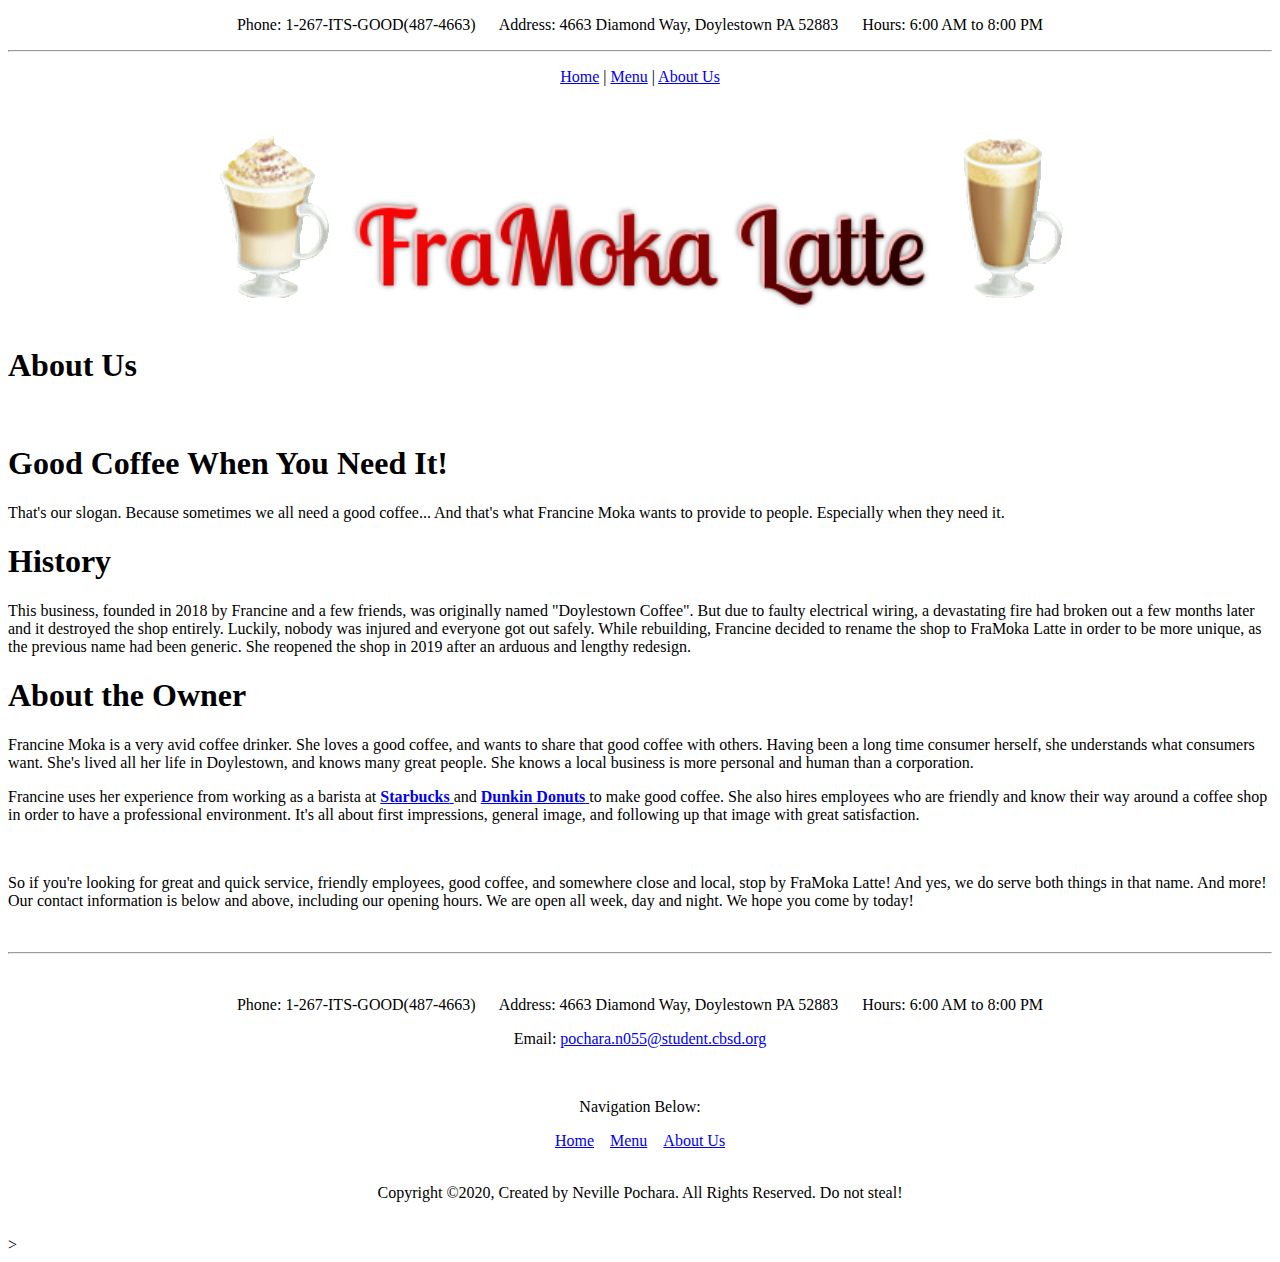
==== About.htm @ 46605a5d "All the stuff" ====
<!DOCTYPE html>

<html>
    
    <head>
        
        <title>About Us</title>
    
        <link rel="stylesheet" type="text/css" href="styles/coffeeStyles.css">
        
        <link rel="shortcut icon" href="C:\Users\Pochara.N055\OneDrive - Central Bucks School District\Web Desine\ADVANCED Web Desine!!!1!\pocharaCoffeeShop\Favicon.ico" type="image/x-icon">
    
    </head>
        
    <body>
        
        <center><div id="Contact">
        <p id="ContactP">Phone: 1-267-ITS-GOOD(487-4663) &emsp; Address: 4663 Diamond Way, Doylestown PA 52883 &emsp; Hours: 6:00 AM to 8:00 PM</p>
            </div></center>
        
        <hr>
        <center><div id="Navigation"><p id="NavigationP"><a id="NavigationA" href=index.htm>Home</a> | <a id="NavigationA" href=Menu.htm>Menu</a> | <a id="NavigationA" href=About.htm>About Us</a></p></div></center>
        &nbsp;
        
        <div id="Main">
        
        <center><a href=index.htm><img src="Images/Cafe%20mocha.png"><img src="Images/FraMoka.png" width=604px height=136px><img src="Images/Cafe%20latte.png"></a></center>
           
        <h1>About Us</h1>
            
        &nbsp;
        
        <h1 id="MenuCategories">Good Coffee When You Need It!</h1>
            
        <p>That's our slogan. Because sometimes we all need a good coffee... And that's what Francine Moka wants to provide to people. Especially when they need it. </p>
        
        <h1 id="MenuCategories">History</h1>
            
        <p>This business, founded in 2018 by Francine and a few friends, was originally named "Doylestown Coffee". But due to faulty electrical wiring, a devastating fire had broken out a few months later and it destroyed the shop entirely. Luckily, nobody was injured and everyone got out safely. While rebuilding, Francine decided to rename the shop to FraMoka Latte in order to be more unique, as the previous name had been generic. She reopened the shop in 2019 after an arduous and lengthy redesign.</p>
            
        <h1 id="MenuCategories">About the Owner</h1>
            
        <p>Francine Moka is a very avid coffee drinker. She loves a good coffee, and wants to share that good coffee with others. Having been a long time consumer herself, she understands what consumers want. She's lived all her life in Doylestown, and knows many great people. She knows a local business is more personal and human than a corporation.</p>
            
        <p>Francine uses her experience from working as a barista at 
            
        <a id="AboutHyper" href=https://www.starbucks.com>
            
        <b>Starbucks</b>
            
        </a> 
            
        and 
            
            
        <a id="AboutHyper" href=https://www.DunkinDonuts.com>
            
        <b>Dunkin Donuts</b>
            
        </a> 
            
        to make good coffee. She also hires employees who are friendly and know their way around a coffee shop in order to have a professional environment. It's all about first impressions, general image, and following up that image with great satisfaction.</p>
            
        <br>
            
        <p>So if you're looking for great and quick service, friendly employees, good coffee, and somewhere close and local, stop by FraMoka Latte! And yes, we do serve both things in that name. And more! Our contact information is below and above, including our opening hours. We are open all week, day and night. We hope you come by today!</p>
        </div>
        
        
        &nbsp;
        <hr>
        <div id="Footer">
            <br>
            <center><p id="White">Phone: 1-267-ITS-GOOD(487-4663) &emsp; Address: 4663 Diamond Way, Doylestown PA 52883 &emsp; Hours: 6:00 AM to 8:00 PM</p>
                <p id="White">Email: <a id="White" href=mailto:pochara.n055@student.cbsd.org>pochara.n055@student.cbsd.org</a></p>
            </center>
            <br>
            <center><p id="White">Navigation Below:</p></center>
        
            <center><a id="FooterTextA" href=index.htm>Home</a>&emsp;<a id="FooterTextA" href=Menu.htm>Menu</a>&emsp;<a id="FooterTextA" href=About.htm>About Us</a></center>
            <br>
            <Center><p id="White">Copyright &copy;2020, Created by Neville Pochara. All Rights Reserved. Do not steal!</p></Center>
            <br>
        </div>>
    </body>
</html>
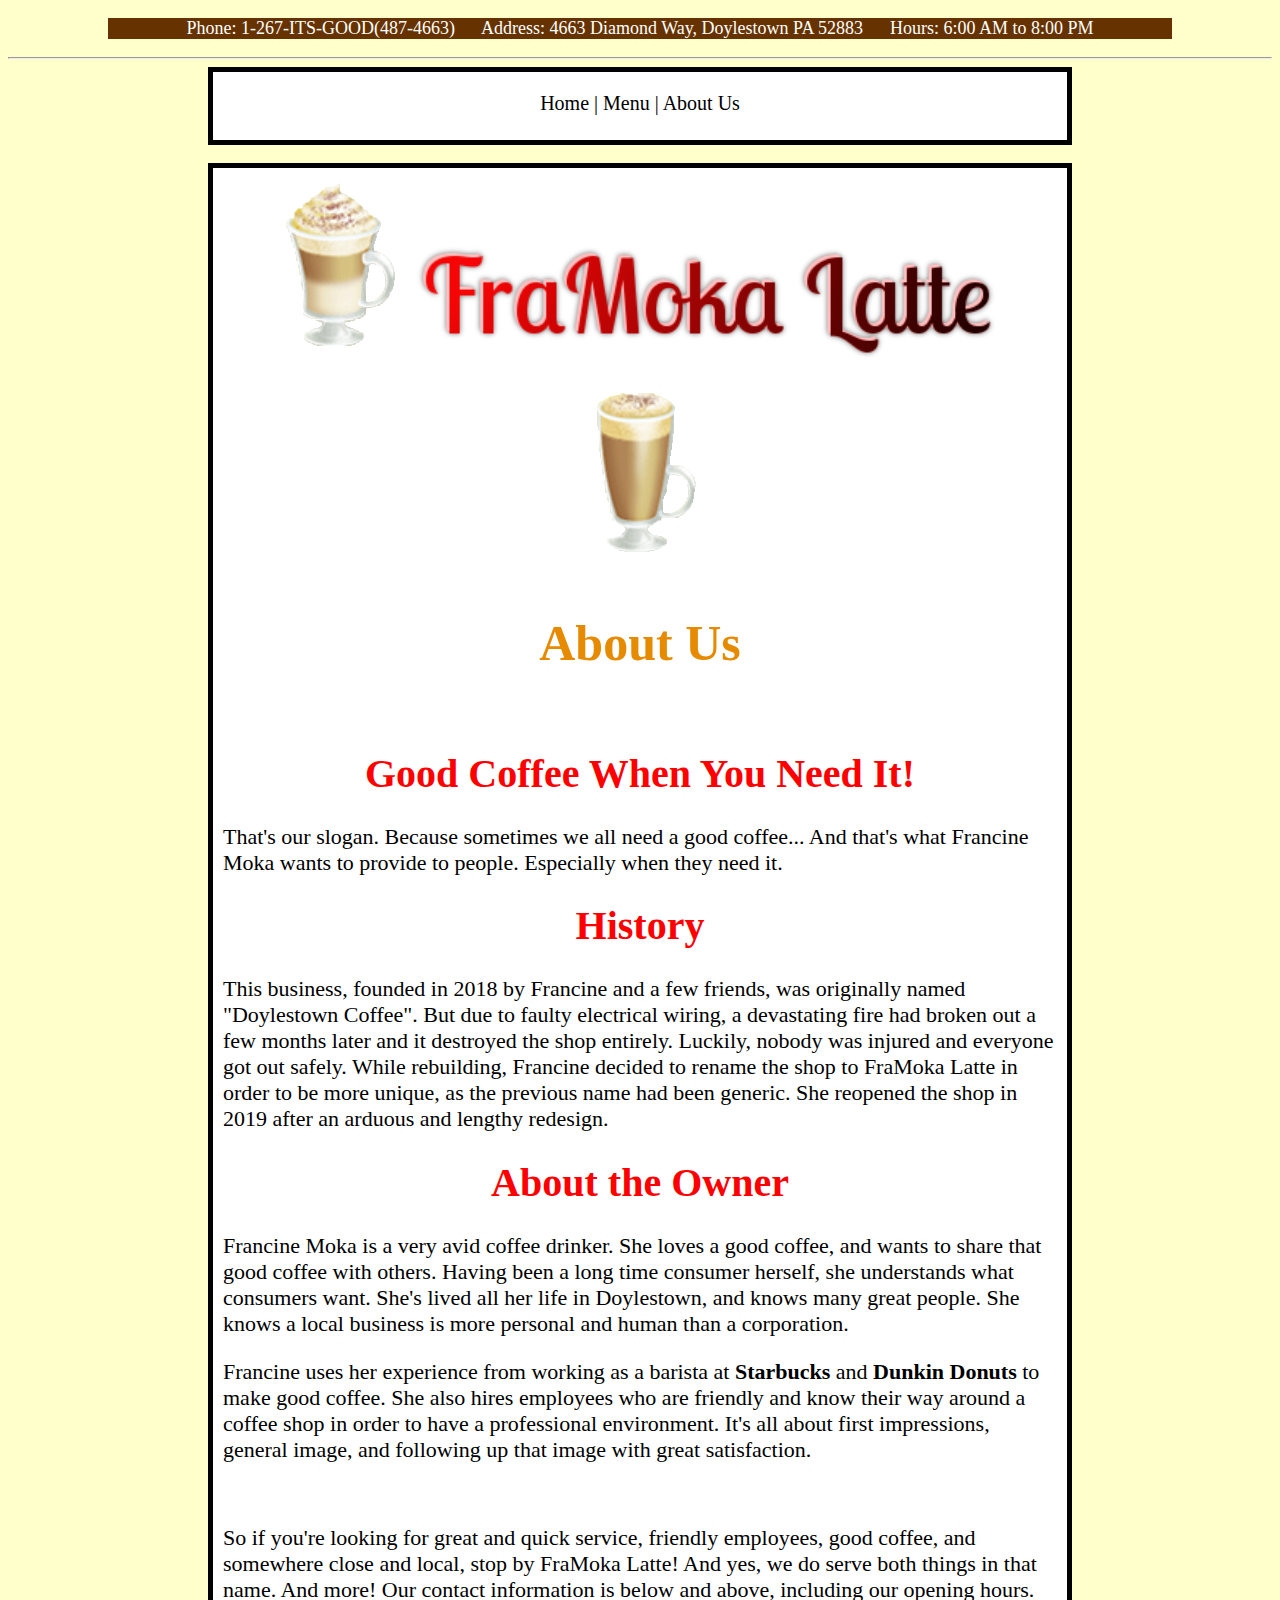
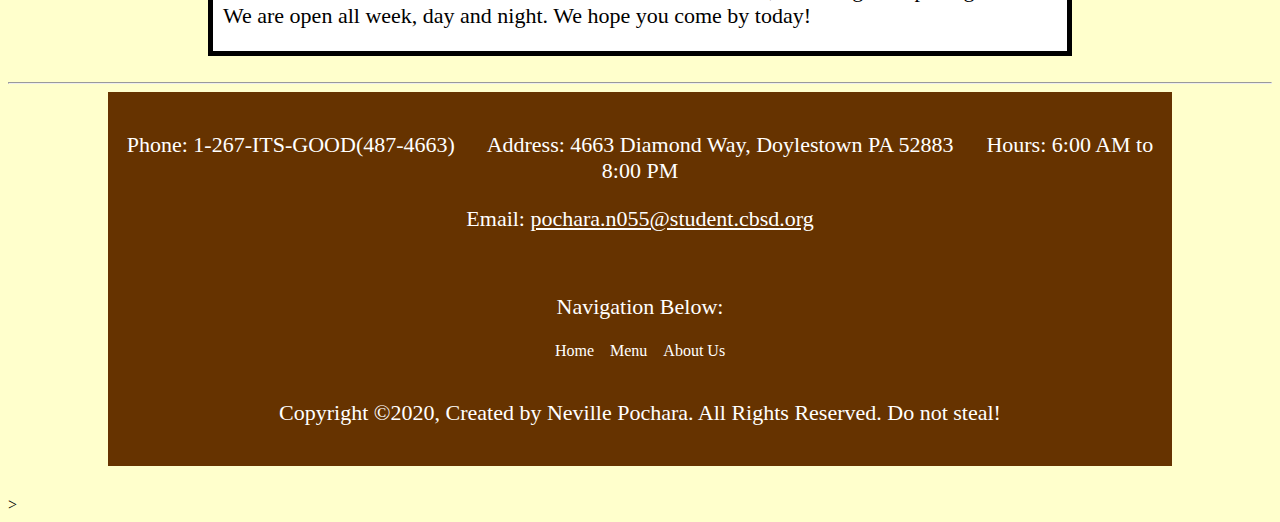
==== commit 01f67cf3: "PLZ work thanks" ====
--- a/About.htm
+++ b/About.htm
@@ -6,7 +6,7 @@
         
         <title>About Us</title>
     
-        <link rel="stylesheet" type="text/css" href="styles/coffeeStyles.css">
+        <link rel="stylesheet" type="text/css" href="Styles\coffeeStyles.css">
         
         <link rel="shortcut icon" href="C:\Users\Pochara.N055\OneDrive - Central Bucks School District\Web Desine\ADVANCED Web Desine!!!1!\pocharaCoffeeShop\Favicon.ico" type="image/x-icon">
     
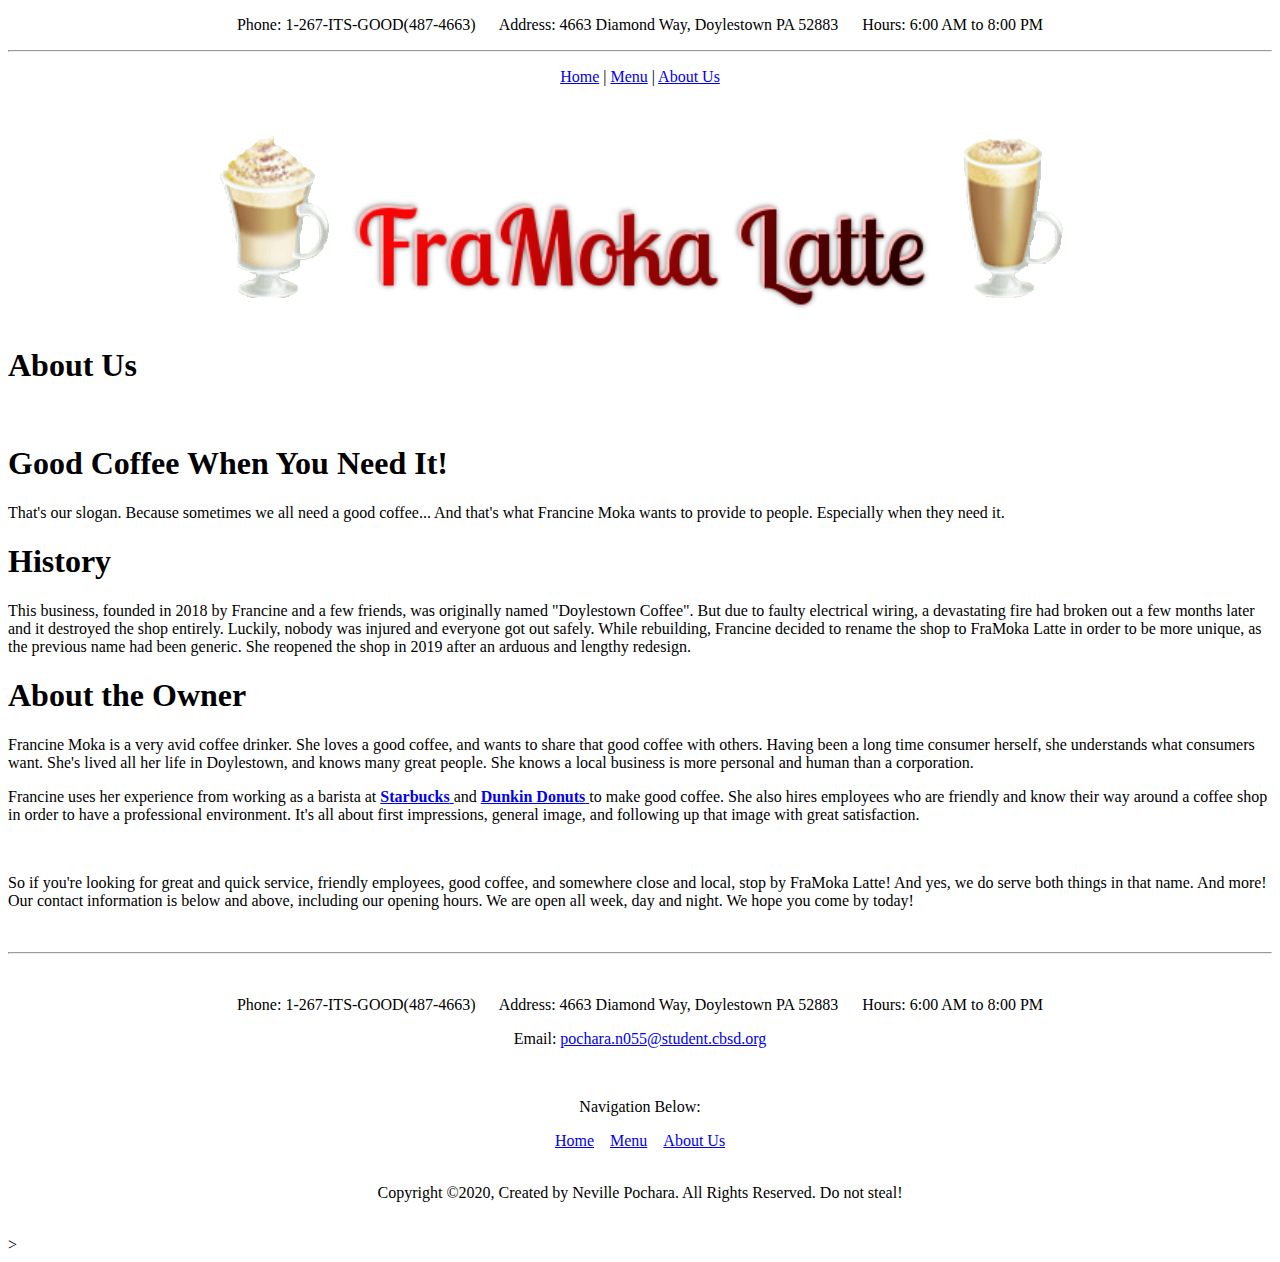
==== commit 0ec927a8: "breaking 2" ====
--- a/About.htm
+++ b/About.htm
@@ -6,7 +6,7 @@
         
         <title>About Us</title>
     
-        <link rel="stylesheet" type="text/css" href="Styles\coffeeStyles.css">
+        <link rel="stylesheet" type="text/css" href="styles\coffeeStyles.css">
         
         <link rel="shortcut icon" href="C:\Users\Pochara.N055\OneDrive - Central Bucks School District\Web Desine\ADVANCED Web Desine!!!1!\pocharaCoffeeShop\Favicon.ico" type="image/x-icon">
     
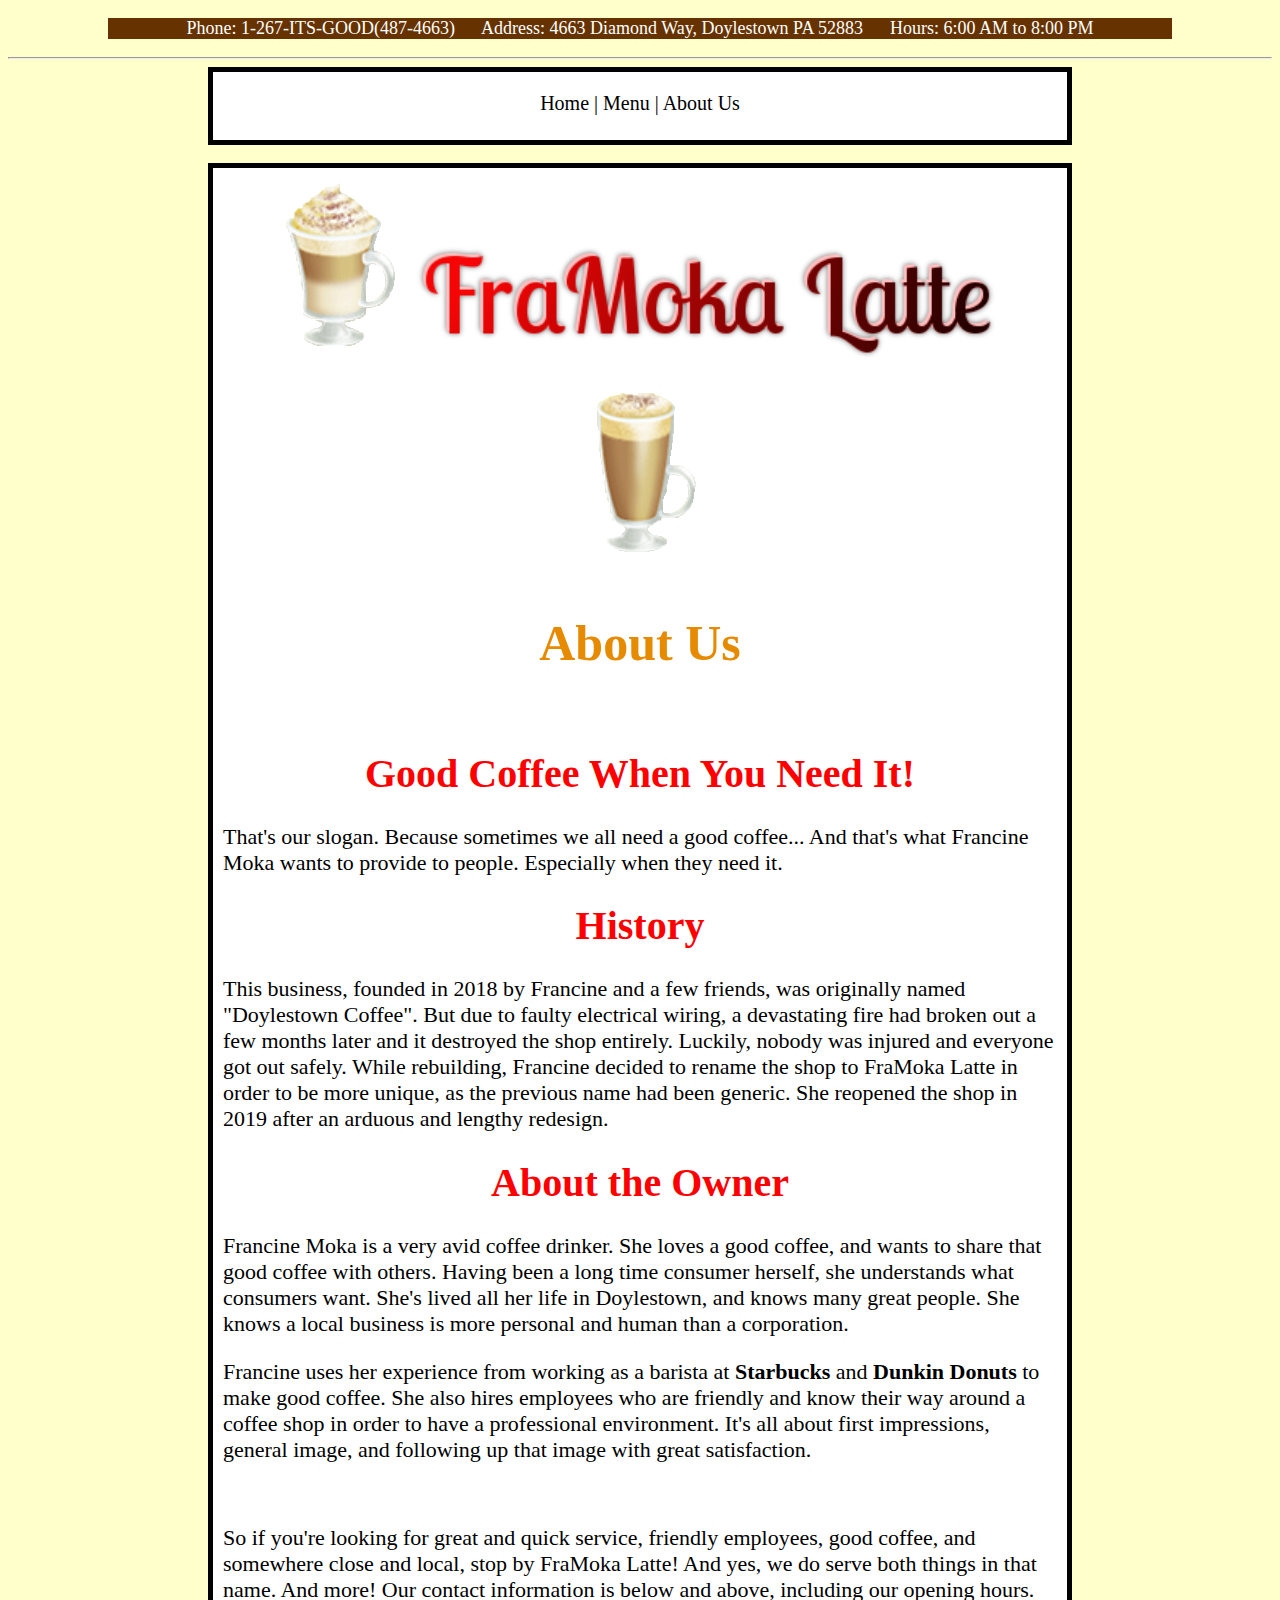
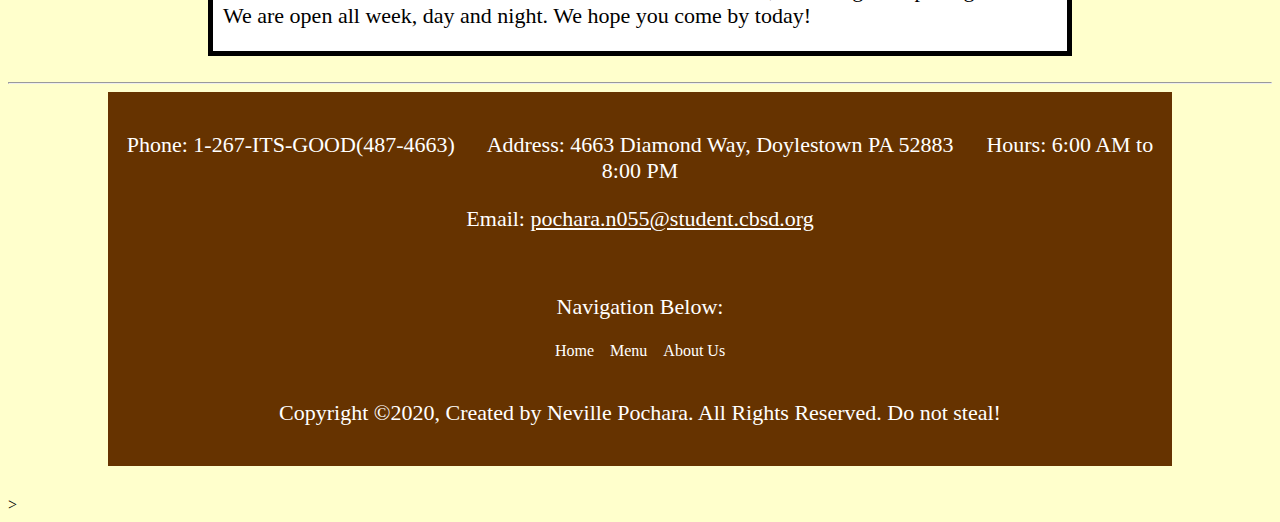
==== commit 85c211c7: "Fixing!" ====
--- a/About.htm
+++ b/About.htm
@@ -6,7 +6,7 @@
         
         <title>About Us</title>
     
-        <link rel="stylesheet" type="text/css" href="styles\coffeeStyles.css">
+        <link rel="stylesheet" type="text/css" href="Styles\coffeeStyles.css">
         
         <link rel="shortcut icon" href="C:\Users\Pochara.N055\OneDrive - Central Bucks School District\Web Desine\ADVANCED Web Desine!!!1!\pocharaCoffeeShop\Favicon.ico" type="image/x-icon">
     
